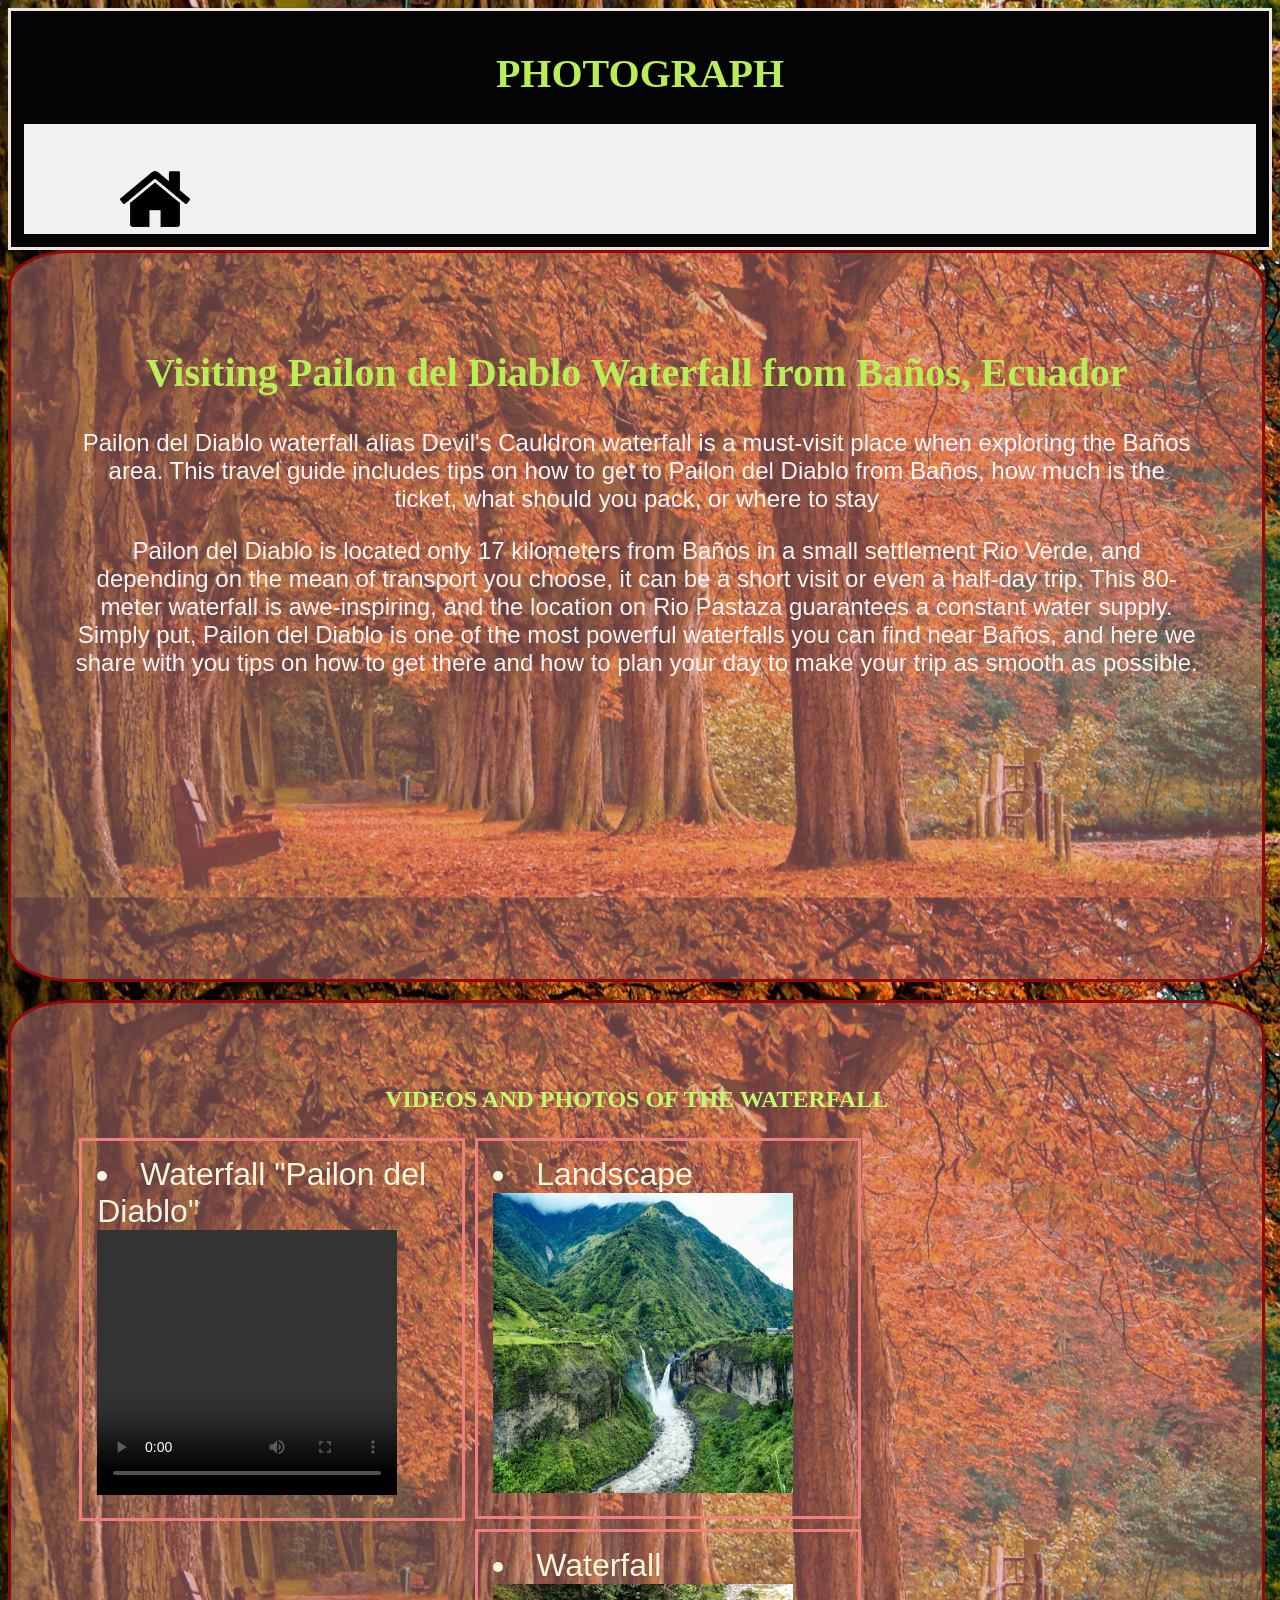
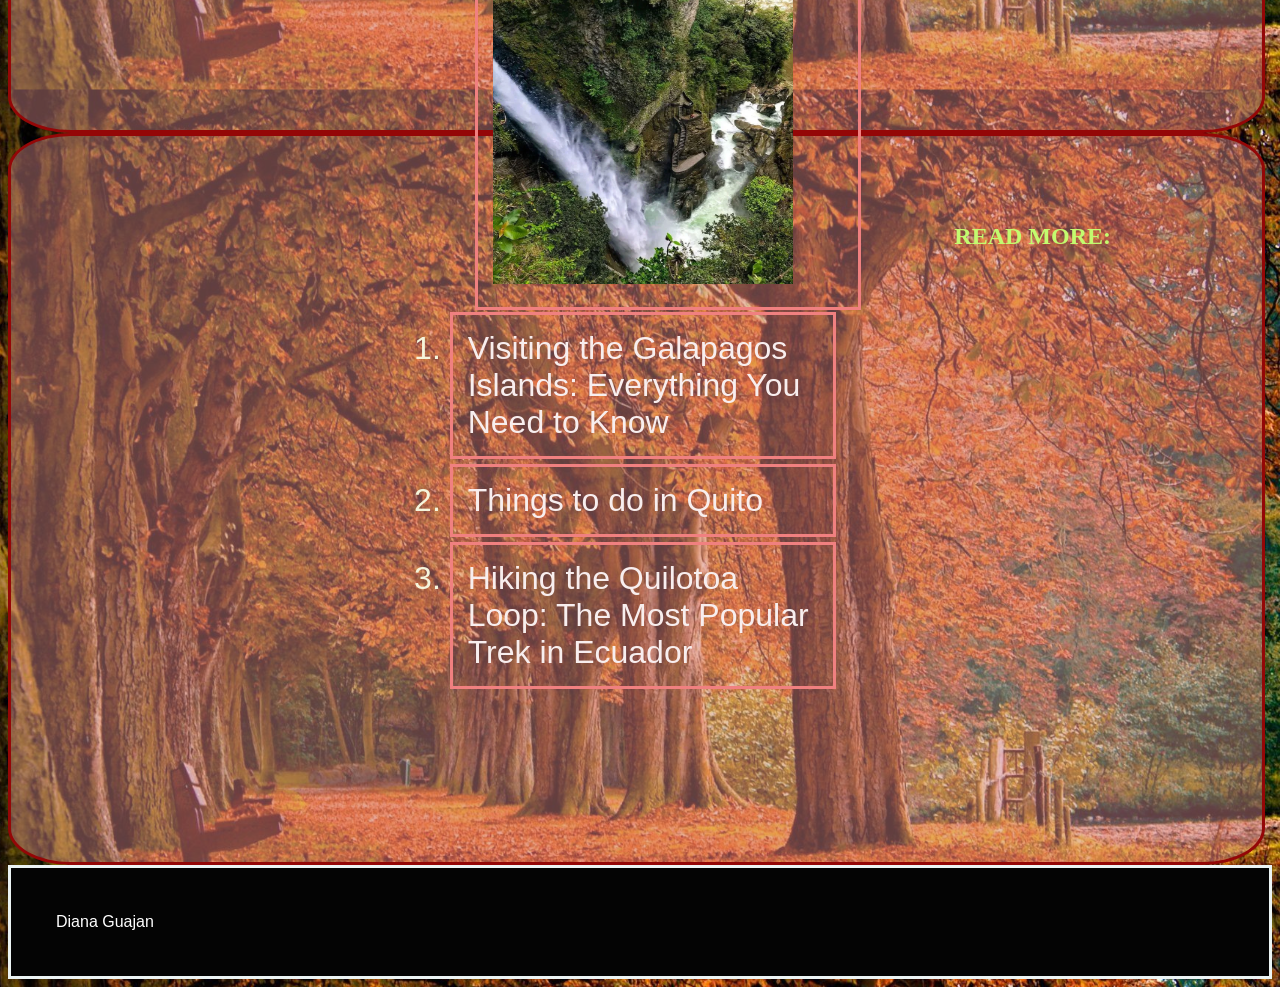
==== photo_waterfall.html @ 8b491ca2 "Add files via upload" ====
<!DOCTYPE html>
<html lang="en">
<head>
    <link rel="stylesheet" href="hobbies.css">
    <meta charset="UTF-8">
    <meta name="viewport" content="width=device-width, initial-scale=1.0">
    <title>Document</title>
<style>
    li{
    float: left;
    color: beige;
    width: 350px;
    
   }
</style>
</head>
<body>
    <header>
        <h1>
            PHOTOGRAPH
        </h1>
    <div class="topnav">
        <a href="index.html">
        <img src="images/img2.jpg" alt="" style="float: left;" width="70px"; height="70px";></a>
      </div>
    </header>
    <article>
    <h1>Visiting Pailon del Diablo Waterfall from Baños, Ecuador</h1>
    <p>
        Pailon del Diablo waterfall alias Devil's Cauldron waterfall is a must-visit place when exploring the Baños area. This travel guide includes tips on how to get to Pailon del Diablo from Baños, how much is the ticket, what should you pack, or where to stay
    </p>
    <p>
        Pailon del Diablo is located only 17 kilometers from Baños in a small settlement Rio Verde, and depending on the mean of transport you choose, it can be a short visit or even a half-day trip.

        This 80-meter waterfall is awe-inspiring, and the location on Rio Pastaza guarantees a constant water supply.

        Simply put, Pailon del Diablo is one of the most powerful waterfalls you can find near Baños, and here we share with you tips on how to get there and how to plan your day to make your trip as smooth as possible.
    </p>  
    </article> 
    <br>
        <article>
            <h2>VIDEOS AND PHOTOS OF THE WATERFALL</h2>
            <li>Waterfall "Pailon del Diablo"<video  height="265px" width="300px" controls> 
            <source src="videos/video4.mp4" type="video/mp4" >
            </video></li>
            <li>Landscape<img src="images/img7.jpg" alt="" height="300px" width="300px"></li>
            <li>Waterfall<img src="images/img8.jpg" alt="" height="300px" width="300px"></li>
        </article>
    
    <article>
    <p>
    <h2>READ MORE:</h2>
    </p>
    <p>
        <ol>
        <li style="float: none;"><a href="https://www.laidbacktrip.com/posts/things-to-know-before-visiting-galapagos-islands">Visiting the Galapagos Islands: Everything You Need to Know</a></li>
        <li style="float: none;"><a href="https://www.laidbacktrip.com/posts/things-to-do-quito-ecuador">Things to do in Quito</a></li>
        <li style="float: none;"><a href="https://www.laidbacktrip.com/posts/hiking-quilotoa-loop-ecuador">Hiking the Quilotoa Loop: The Most Popular Trek in Ecuador</a></li>
        </ol>
    </p>
</article>
<footer>
    Diana Guajan
</footer>
</body>
</html>
---- hobbies.css ----
header{
  text-align: center;
  font-size: 100%;
  font-family:cursive;
  color: #efe4e4;
  background-color: #040404;
  padding: 1%;
  border-style: solid;
  border-color: #efe4e4;
  height: 1%;
  
}
body {
  font-family: Arial, Helvetica, sans-serif;
  background-image: url(images/background.jpg);
  background-size:110%;
  background-repeat:repeat;
  background-position: 100%;
}
article {
  
  padding: 5%;
  width: 89%;
  background-color: #cd858577;
  height:600px;
  border-style: solid;
  border-color: #940707;
  border-width: 4%;
  border-radius: 5%;
  
  
}
footer {
  background-color: #040404;
  padding: 45px;
  color: white;
  border-style: solid;
  border-width: 2inc;
  border-color: rgb(236, 244, 244);
}
p{
  font-size: 150%;
  color: #f8f3f3;
}
div {
  
  background-color: rgb(24, 16, 2);
  padding-top: 30px;
  padding-right: 100px;
  padding-bottom: 80px;
  padding-left: 80px;
}
.topnav {
  
  background-color: #f3f0f0;
}
.topnav a {
  float: left;
  display: block;
  color: rgb(11, 10, 10);
  text-align: center;
  padding: 10px 16px;
  text-decoration: none;
  font-size: 17px;
  border-bottom: 2px solid transparent;
}

.topnav a:hover {
  border-bottom: 2px solid red;
}

.topnav a.active {
  border-bottom: 2px solid red;
}
a{
  text-decoration: none;
  color: #f8eeee;
  
}
a:hover{
  background-color: brown;
}
li {
  border: 3px solid lightcoral;
  margin: 5px;
  padding: 15px;
  width: fit-content;
  -moz-text-size-adjust: 100%;
  font-size: 200%;
}

ol {
  border: 3px solid rgba(173, 216, 230, 0);
  padding: 30px;
  width: fit-content;
  margin-left: 30%;
}

li:hover {
  background: lightcoral;
}
ul{
  border: 3px solid rgba(173, 216, 230, 0);
  width: fit-content;
}
h1{
  font-style: initial;
  text-align: center;
  color: rgb(185, 238, 87);
  font-family: cursive;
  font-size: 250%;
  font-weight: bolder;
}
h2{
  font-family: fantasy;
  text-align: center;
  font-weight:bolder;
  color: rgb(195, 251, 111);
  font-weight: bolder;
}
p{
  text-align: center;

}
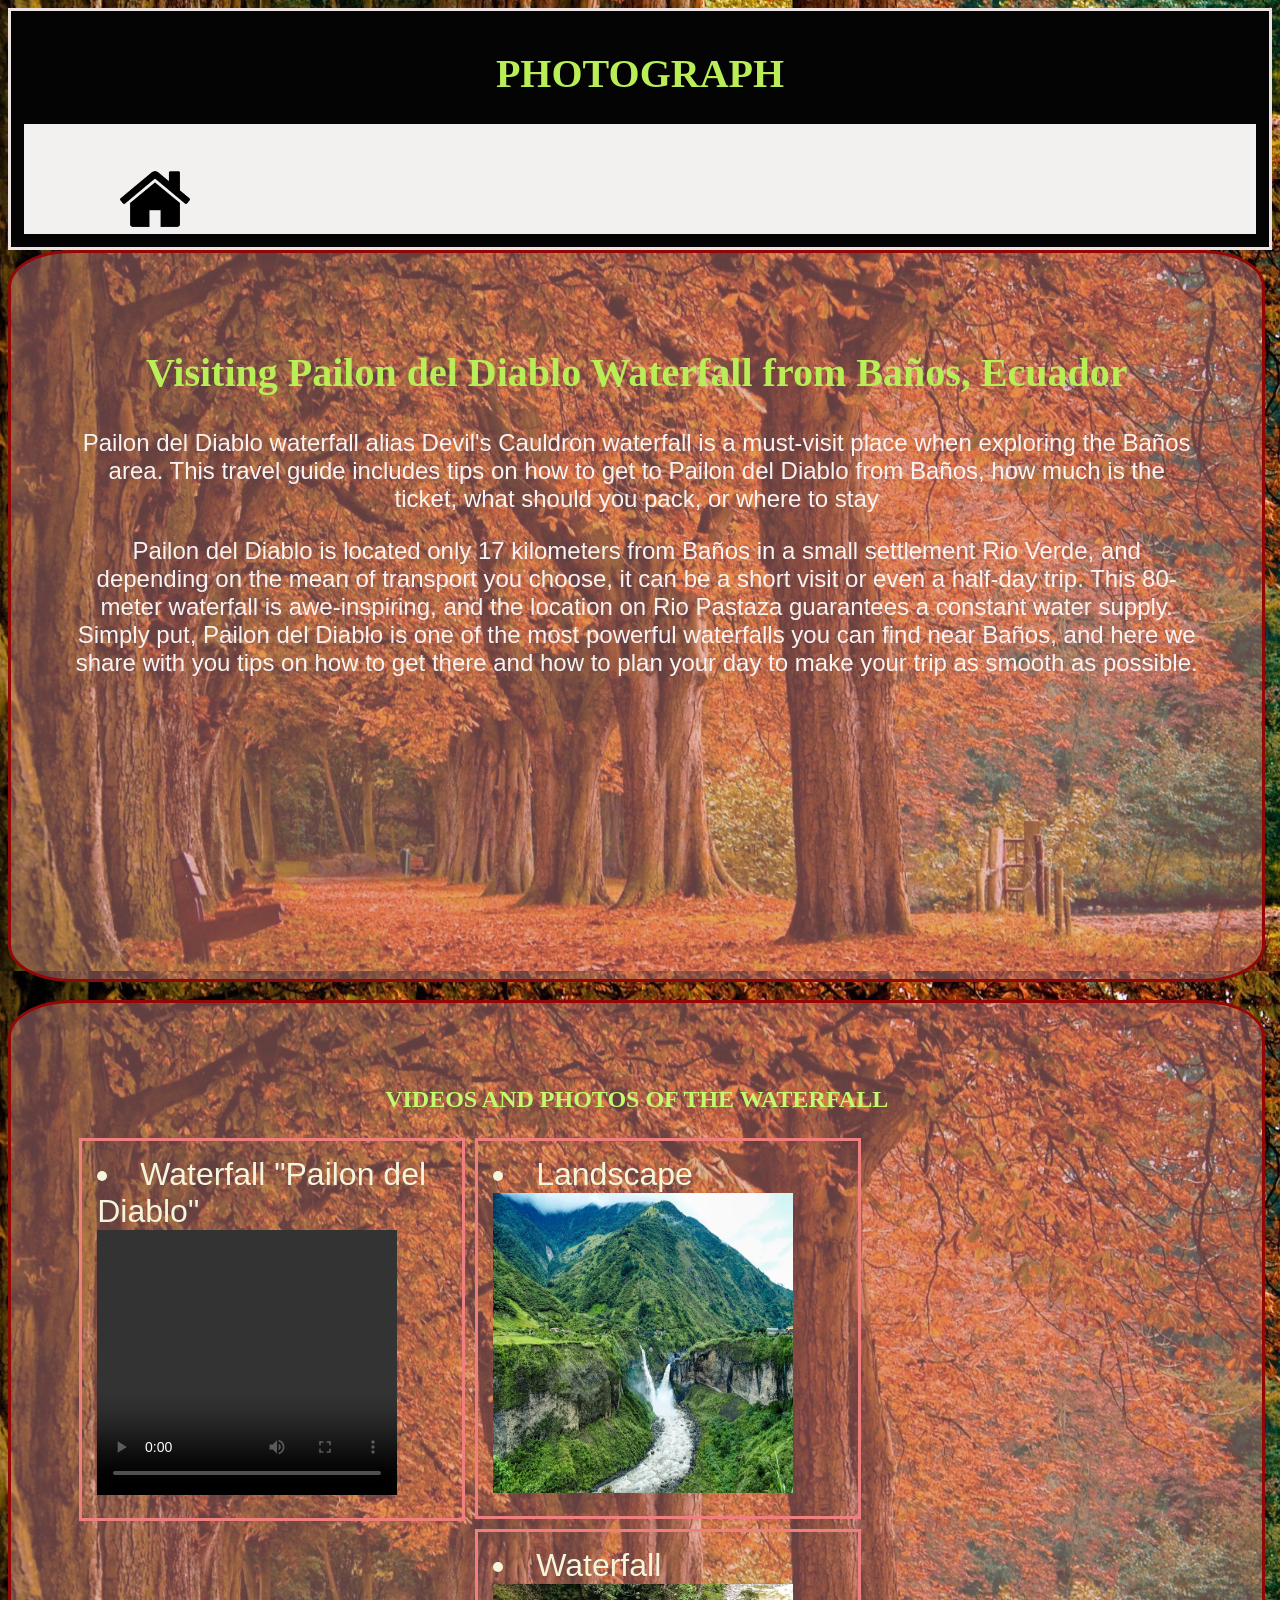
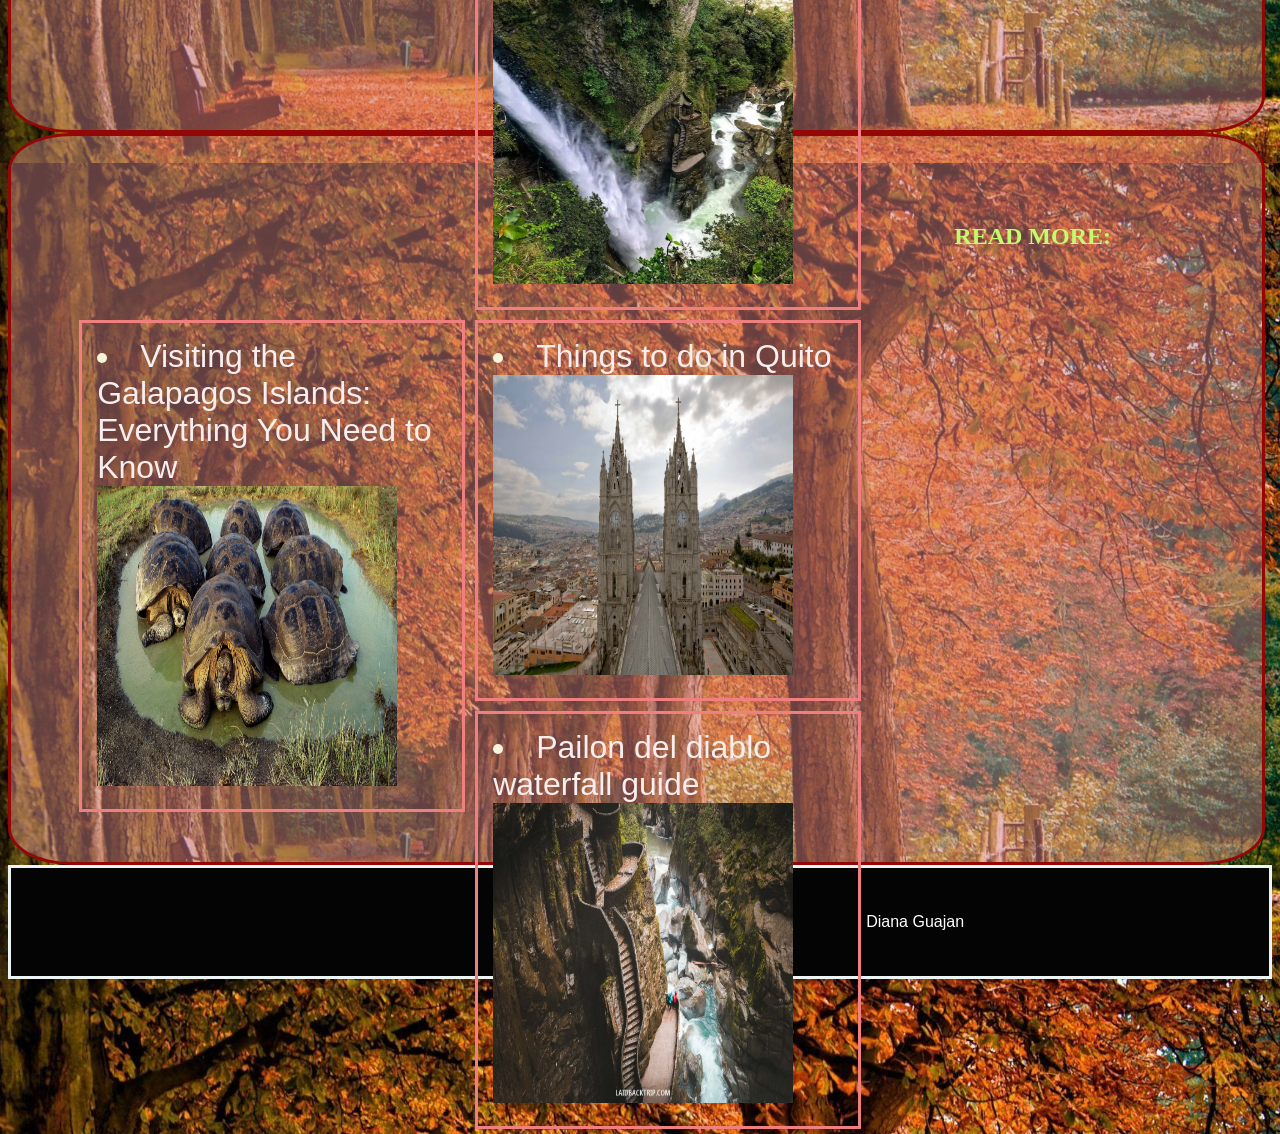
==== commit 47194808: "Add files via upload" ====
--- a/photo_waterfall.html
+++ b/photo_waterfall.html
@@ -48,17 +48,16 @@
         </article>
     
     <article>
-    <p>
-    <h2>READ MORE:</h2>
-    </p>
-    <p>
-        <ol>
-        <li style="float: none;"><a href="https://www.laidbacktrip.com/posts/things-to-know-before-visiting-galapagos-islands">Visiting the Galapagos Islands: Everything You Need to Know</a></li>
-        <li style="float: none;"><a href="https://www.laidbacktrip.com/posts/things-to-do-quito-ecuador">Things to do in Quito</a></li>
-        <li style="float: none;"><a href="https://www.laidbacktrip.com/posts/hiking-quilotoa-loop-ecuador">Hiking the Quilotoa Loop: The Most Popular Trek in Ecuador</a></li>
-        </ol>
-    </p>
-</article>
+        <p>
+        <h2>READ MORE:</h2>
+        </p>
+    
+    
+        <li><a href="https://www.laidbacktrip.com/posts/things-to-know-before-visiting-galapagos-islands">Visiting the Galapagos Islands: Everything You Need to Know</a><img src="images/img3.jpg" alt="" height="300px" width="300px"></li>
+        <li><a href="https://www.laidbacktrip.com/posts/things-to-do-quito-ecuador">Things to do in Quito</a><br><img src="images/img4.jpg" alt="" height="300px" width="300px"></li>
+        <li><a href="https://www.laidbacktrip.com/posts/pailon-del-diablo-waterfall-guide">Pailon del diablo waterfall guide</a><br><img src="images/img5.jpg" alt="" height="300px" width="300px"></li>
+    
+    </article>
 <footer>
     Diana Guajan
 </footer>
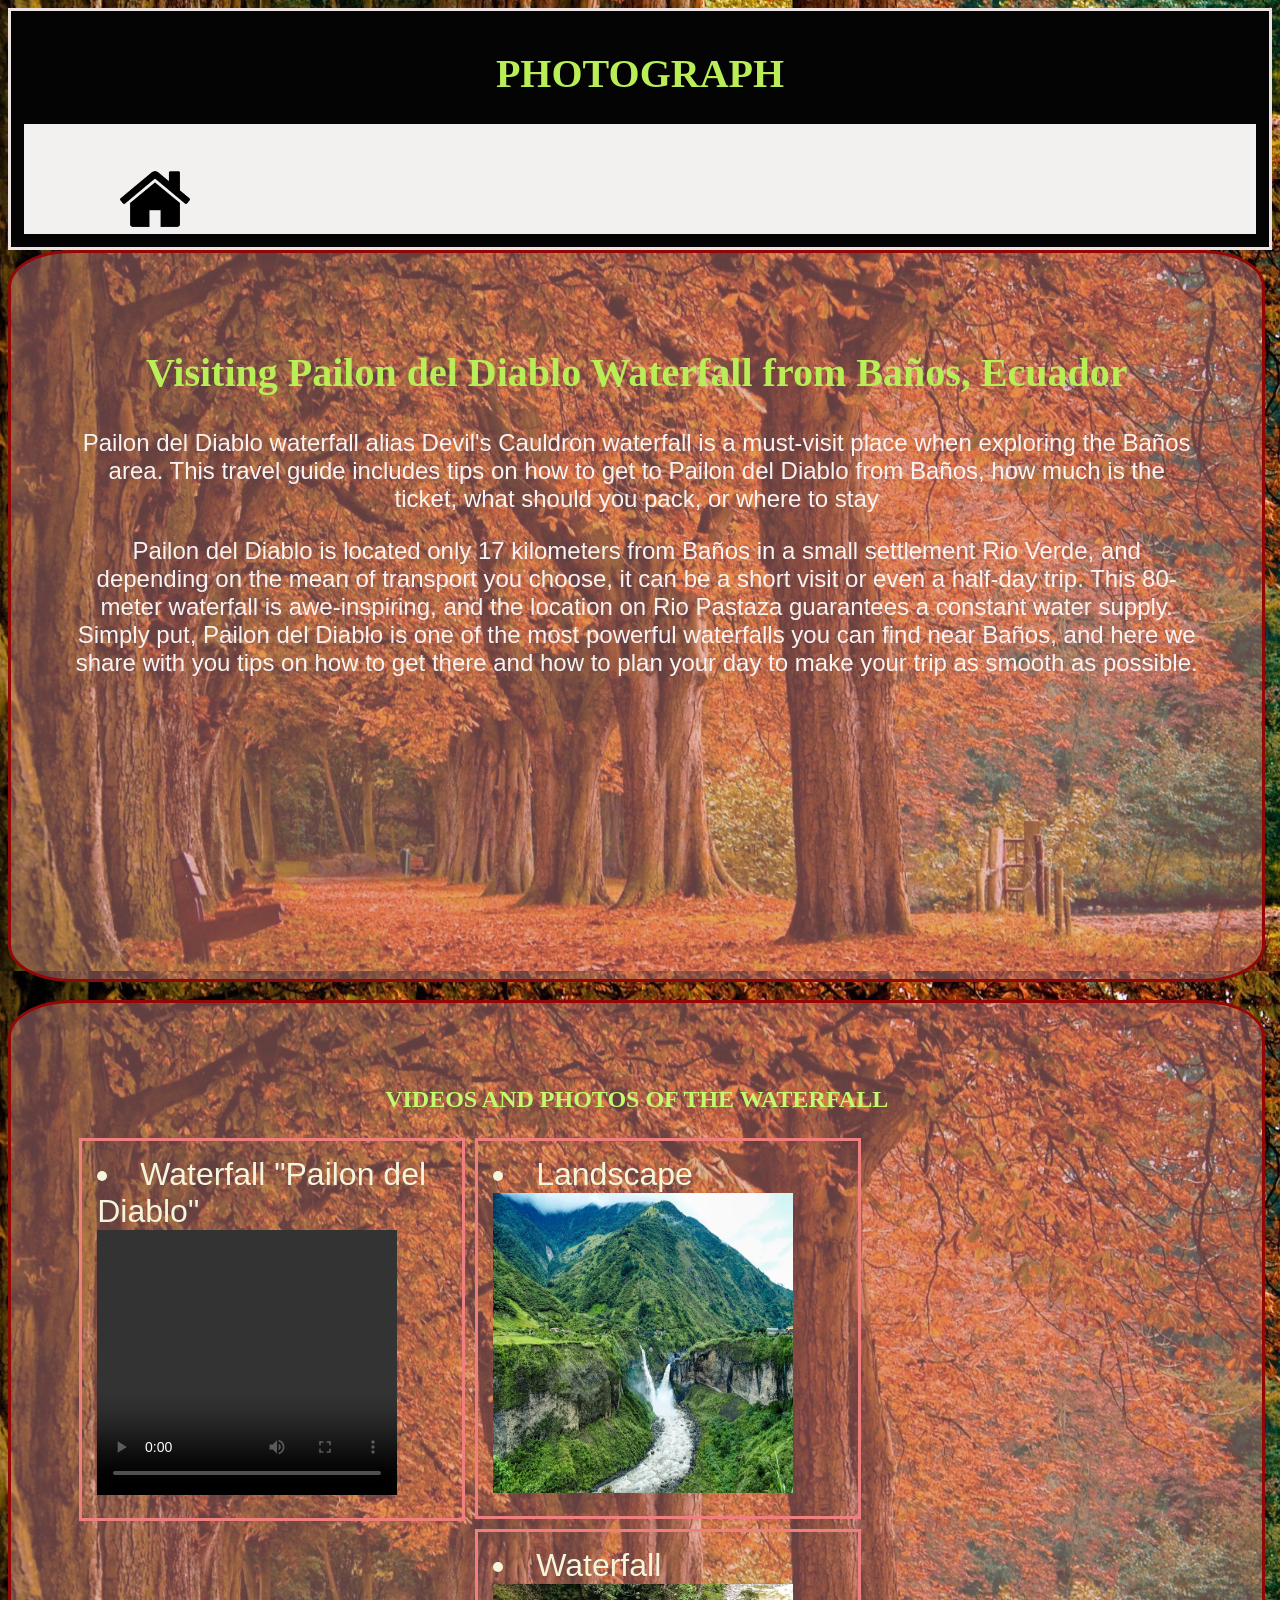
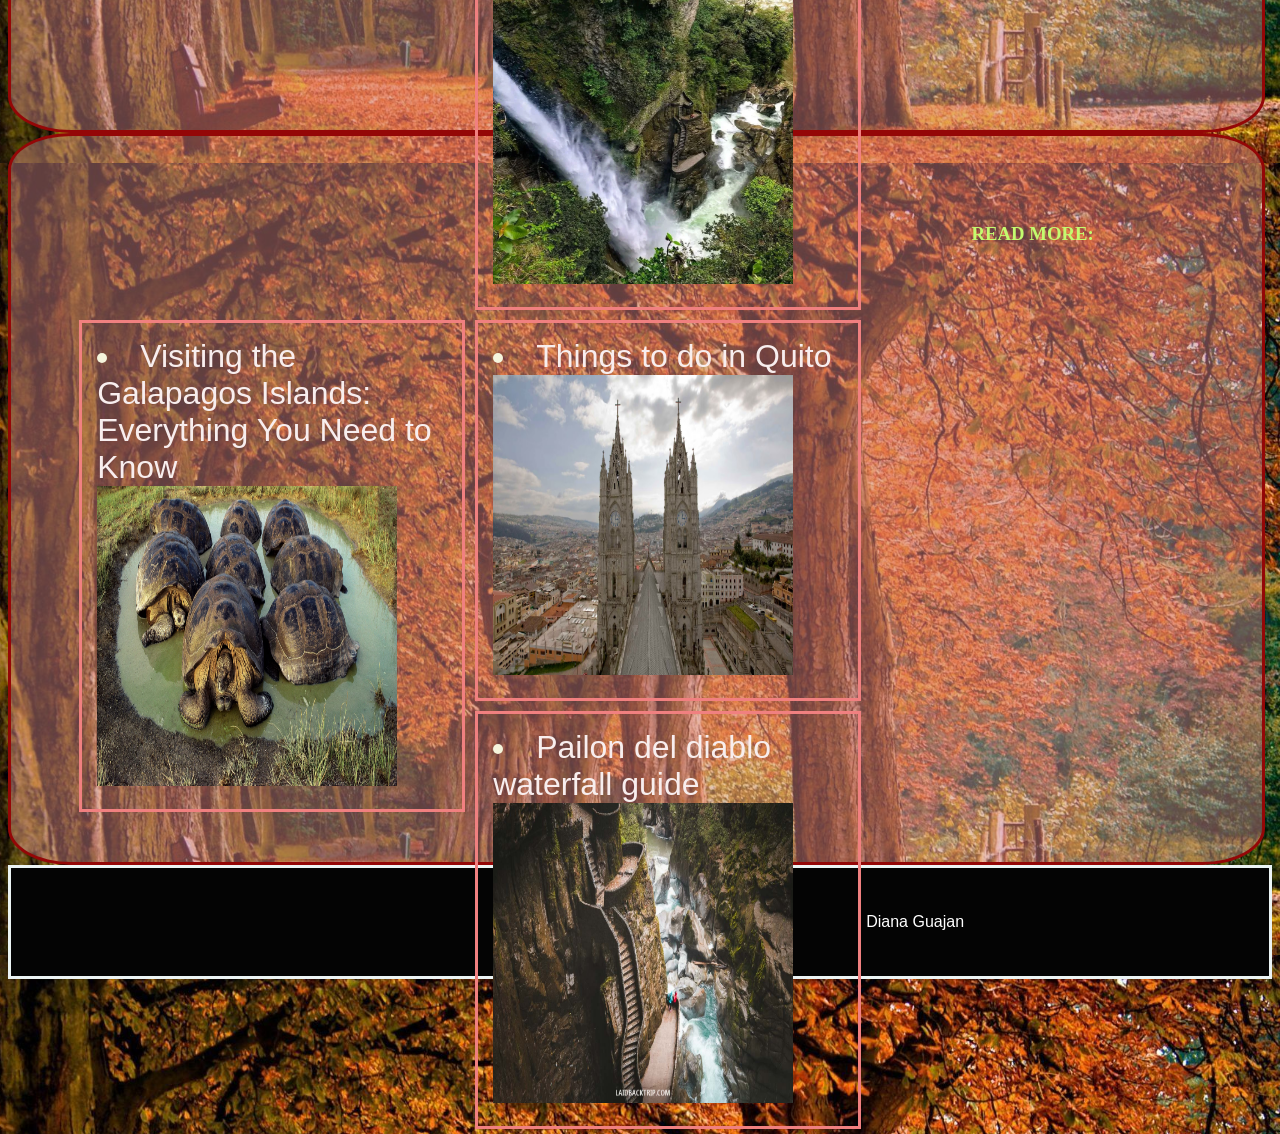
==== commit a60a3d33: "Add files via upload" ====
--- a/photo_waterfall.html
+++ b/photo_waterfall.html
@@ -49,7 +49,7 @@
     
     <article>
         <p>
-        <h2>READ MORE:</h2>
+        <h3>READ MORE:</h3>
         </p>
     
     
--- a/hobbies.css
+++ b/hobbies.css
@@ -90,7 +90,7 @@
 }
 
 ol {
-  border: 3px solid rgba(173, 216, 230, 0);
+  border: 3px solid rgba(227, 234, 237, 0);
   padding: 30px;
   width: fit-content;
   margin-left: 30%;
@@ -114,6 +114,13 @@
 h2{
   font-family: fantasy;
   text-align: center;
+  font-weight:500;
+  color: rgb(195, 251, 111);
+  font-weight: bolder;
+}
+h3{
+  font-family: fantasy;
+  text-align: center;
   font-weight:bolder;
   color: rgb(195, 251, 111);
   font-weight: bolder;
